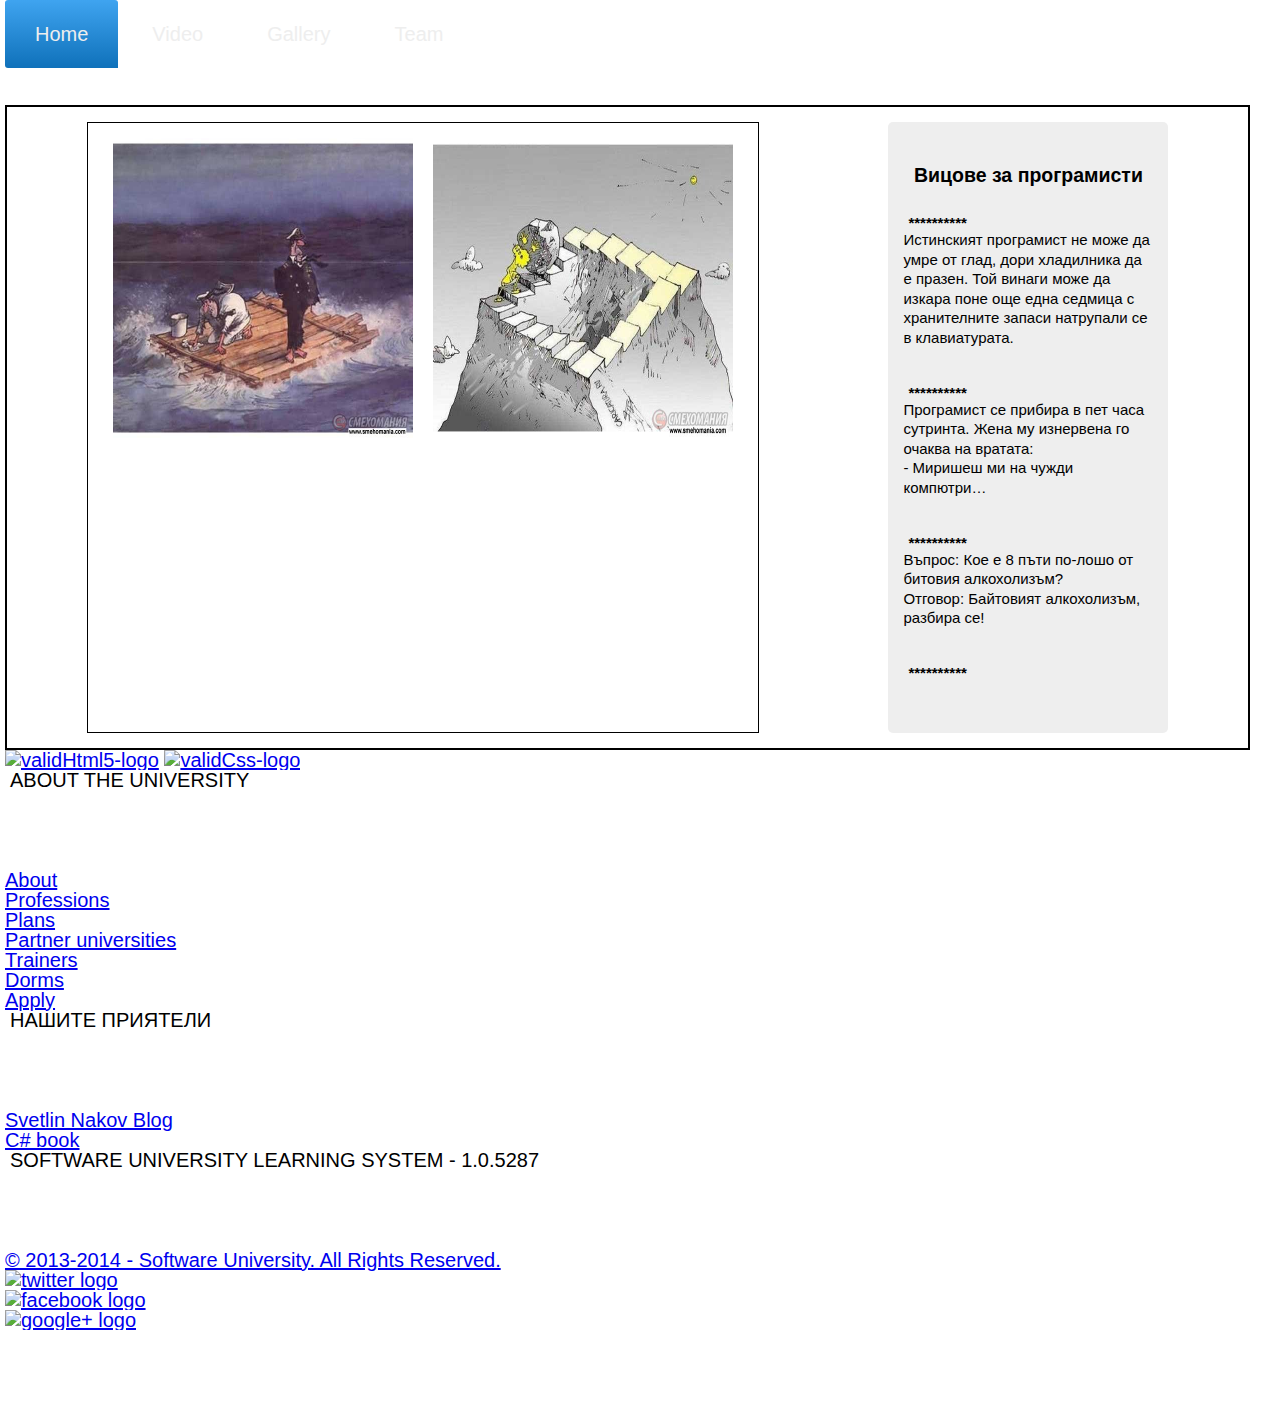
==== Teamwork/index.html @ d8251a44 "video" ====
<!DOCTYPE html>
<html>
<head lang="en">
    <meta charset="UTF-8">
    <meta name="viewport" content="width=device-width, initial-scale=1, maximum-scale=1">
    <title></title>
    <link rel="stylesheet" href="CSS/main.css" type="text/css"/>
</head>
<body>
    <header class="entry-header">
        <div class="inner">
            <nav id="cssmenu">
                <ul>
                    <li class=active><a href='index.html' id="home-bth"><span class="en-lang">Home</span><span class="bg-lang">Начало</span></a></li>
                    <li><a href='products.html'><span class="en-lang">Video</span><span class="bg-lang">Видео</span></a></li>
                    <li><a href='gallery_page.html' id="gallery-bth"><span class="en-lang">Gallery</span><span class="bg-lang">Галерия</span></a></li>
                    <li><a href='team.html'><span class="en-lang">Team</span><span class="bg-lang">Отбор</span></a></li>
                </ul>
            </nav>
        </div>
        <div class="site-nav-toggle">
            <div class="mobile-nav-open">
                <svg x="0px" y="0px" width="50px" height="40px" viewBox="0 0 50 40" enable-background="new 0 0 50 40" xml:space="preserve">
                    <defs></defs>
                    <line id="open-topLine" stroke="#ffffff" stroke-width="8" stroke-linecap="round" stroke-linejoin="round" stroke-miterlimit="10" x1="4" y1="4" x2="46" y2="4"></line>
                    <line id="open-middleLine" stroke="#ffffff" stroke-width="8" stroke-linecap="round" stroke-linejoin="round" stroke-miterlimit="10" x1="4" y1="20" x2="46" y2="20"></line>
                    <line id="open-bottomLine" stroke="#ffffff" stroke-width="8" stroke-linecap="round" stroke-linejoin="round" stroke-miterlimit="10" x1="4" y1="36" x2="46" y2="36"></line>
                </svg>
            </div>

            <div class="mobile-nav-close" style="display: none;">
                <svg x="0px" y="0px" width="50px" height="40px" viewBox="0 0 50 40" enable-background="new 0 0 50 40" xml:space="preserve">
                    <defs></defs>
                    <line id="close-topLine" stroke="#ffffff" stroke-width="8" stroke-linecap="round" stroke-linejoin="round" stroke-miterlimit="10" x1="7.5" y1="4" x2="42.5" y2="36" class="topLineActive"></line>
                    <line id="close-bottomLine" stroke="#ffffff" stroke-width="8" stroke-linecap="round" stroke-linejoin="round" stroke-miterlimit="10" x1="7.5" y1="36" x2="42.5" y2="4" class="bottomLineActive"></line>
                </svg>
            </div>
        </div>
        <nav id="navigation-mobile">
            <ul>
                <li><a href="index.html"><span class="en-lang">Home</span><span class="bg-lang">Начало</span></a></li>
                <li><a href="products.html"><span class="en-lang">Products</span></a></li>
                <li><a href="gallery_page.html"> <span class="en-lang">Gallery</span><span class="bg-lang">Галерия</span></a></li>
                <li><a href="team.html"> <span class="en-lang">Team</span><span class="bg-lang">Отбор</span></a></li>
            </ul>
        </nav>
    </header>

    <div id="content-wrapper">
        <section class="main">
            <div class="pic">
                <a href="#"><img src="images/picture1.jpg" alt="pic"/></a>
            </div>
            <div class="pic">
                <a href="#"><img src="images/picture2.jpg" alt="pic"/></a>
            </div>

        </section>

        <aside>
            <h1>Вицове за програмисти</h1>
            <article>
                <header>**********</header>
                <p id="joke-1"></p>
            </article>
            <article>
                <header>**********</header>
                <p id="joke-2"></p>
            </article>
            <article>
                <header>**********</header>
                <p id="joke-3"></p>
            </article>
            <article>
                <header>**********</header>
                <p id="joke-4"></p>
            </article>
        </aside>
    </div>



    <a id="scrollerToTop" href="#"></a>

    <footer class="footer">
        <section class="btns links">
            <a href="http://validator.w3.org/check?uri=http://softuni.bg" target="_blank"><img src="images/W3C_HTML5_certified.png" alt="validHtml5-logo"/></a>
            <a href="http://www.css-validator.org/validator?uri=http://softuni.bg&profile=css3" target="_blank"><img src="images/valid-css.png" alt="validCss-logo"/></a>
        </section>
        <section class="links">
            <header>ABOUT THE UNIVERSITY</header>
            <ul>
                <li><a href="https://softuni.bg/about" target="_blank">About</a></li>
                <li><a href="https://softuni.bg/professions" target="_blank">Professions</a></li>
                <li><a href="https://softuni.bg/plans" target="_blank"> Plans</a></li>
                <li><a href="https://softuni.bg/specialties" target="_blank">Partner universities</a></li>
                <li><a href="https://softuni.bg/trainers" target="_blank">Trainers</a></li>
                <li><a href="https://softuni.bg/news/SGExpressbank-student-loan" target="_blank">Dorms</a></li>
                <li><a href="https://softuni.bg/apply" target="_blank">Apply</a></li>
            </ul>
        </section>
        <section class="links">
            <header>НАШИТЕ ПРИЯТЕЛИ</header>
            <ul>
                <li><a href="http://www.nakov.com/" target="_blank">Svetlin Nakov Blog</a></li>
                <li><a href="http://www.introprogramming.info/" target="_blank">C# book</a></li>
            </ul>
        </section>
        <section class="links">
            <header>SOFTWARE UNIVERSITY LEARNING SYSTEM - 1.0.5287</header>
            <ul>
                <li><a href="#" target="_blank">&#169 2013-2014 - Software University. All Rights Reserved.</a></li>
                <li>
                    <a href="http://www.twitter.com" target="_blank"><div class="logo-divs"><img src="images/twitter_logo.png" alt="twitter logo"/></div></a>
                    <a href="http://www.facebook.com" target="_blank"><div class="logo-divs"><img src="images/facebook_logo.png" alt="facebook logo"/></div></a>
                    <a href="https://plus.google.com" target="_blank"><div class="logo-divs"><img src="images/googleplus_logo.png" alt="google+ logo"/></div></a>
                </li>
            </ul>
        </section>
        <section class="links">
            <div id="fb-like">
                <iframe src="//www.facebook.com/plugins/like.php?href=https%3A%2F%2Fwww.facebook.com%2FSoftwareUniversity&amp;width=200&amp;layout=box_count&amp;action=like&amp;show_faces=true&amp;share=true&amp;height=65" scrolling="no" frameborder="0" style="border:none; overflow:hidden; width:200px; height:65px;" allowTransparency="true"></iframe>
            </div>
        </section>
    </footer>

    <!--<script src="//ajax.googleapis.com/ajax/libs/jquery.min.js"></script>-->
    <script>window.jQuery || document.write('<script src="vendor/jquery-1.9.1.min.js"><\/script>')</script>
    <script src="vendor/jquery-1.9.1.min.js"></script>
    <script src="JS/skrollr.js"></script>
    <script src="JS/_main.js" type="text/javascript"></script>
    <script src="JS/randomJokes.js" type="text/javascript"></script>
</body>
</html>
---- Teamwork/CSS/main.css ----
/*reset css*/

html, body, div, span, applet, object, iframe,
h1, h2, h3, h4, h5, h6, p, blockquote, pre,
a, abbr, acronym, address, big, cite, code,
del, dfn, em, img, ins, kbd, q, s, samp,
small, strike, strong, sub, sup, tt, var,
b, u, i, center,
dl, dt, dd, ol, ul, li,
fieldset, form, label, legend,
table, caption, tbody, tfoot, thead, tr, th, td,
article, aside, canvas, details, embed,
figure, figcaption, footer, header, hgroup,
menu, nav, output, ruby, section, summary,
time, mark, audio, video {
    margin: 0;
    padding: 0;
    border: 0;
    font-size: 100%;
    font: inherit;
    vertical-align: baseline;
}
/* HTML5 display-role reset for older browsers */
article, aside, details, figcaption, figure,
footer, header, hgroup, menu, nav, section {
    display: block;
}
body {
    line-height: 1;
}
ol, ul {
    list-style: none;
}
blockquote, q {
    quotes: none;
}
blockquote:before, blockquote:after,
q:before, q:after {
    content: '';
    content: none;
}
table {
    border-collapse: collapse;
    border-spacing: 0;
}


/*my styles*/
@import url(http://fonts.googleapis.com/css?family=Capriola);
html {
    font-size: 10px;
    font-family: Capriola, Helvetica, sans-serif;
}
body {
    margin: 5px 0 5px 5px;
}
header {
    margin: 0px 5px 0 5px;
    height: 100px;
    width: 100%;
}
footer {
    font-size: 2em;
    height: 15%;
    width: 100%;
}
#gallery {
    height: 100%;
    width: 100%;
}
.homeSlide {
    height: 100%;
    width: 100%;
}

/*Gallery style*/
.bcg {
    background-position: center center;
    background-repeat: no-repeat;
    background-attachment: fixed;
    height: 100%;
    width: 100%;
}
#slide-1 .bcg {
    background-image: url("../images/bcg_slide-1.jpg");
    background-size: contain;
}
#slide-2 .bcg {
    background-image: url("../images/bcg_slide-2.jpg");
    background-size: contain;
}
#slide-3 .bcg {
    background-image: url("../images/bcg_slide-3.jpg");
    background-size: contain;
}
#slide-4 .bcg {
    background-image: url("../images/bcg_slide-4.jpg");
    background-size: contain;
}
#slide-5 .bcg {
    background-image: url("../images/bcg_slide-5.jpg");
    background-size: contain;
}


#scrollerToTop {
    width: 40px;
    height: 40px;
    padding: 10px;
    text-align: center;
    position: fixed;
    bottom: 10px;
    right: 20px;
    background: url("../images/uparrow.png") 0 0;
    background-repeat: no-repeat;
    background-size: 100%;
    z-index: 999999;
    display: none;
}

#down-arrow {
    width: 40px;
    height: 40px;
    padding: 10px;
    text-align: center;
    position: fixed;
    bottom: 10px;
    right: 50%;
    background: url("../images/down-arrow.png") 0 0;
    background-repeat: no-repeat;
    background-size: 100%;
    z-index: 999999;
    /*display: none;*/
}

/* Navigation menu*/

#cssmenu,
#cssmenu ul,
#cssmenu ul li,
#cssmenu ul li a {
    margin: 0;
    padding: 0;
    border: 0;
    list-style: none;
    line-height: 1;
    display: block;
    position: relative;
    font-family: Capriola, Helvetica, sans-serif;
}
#cssmenu {
    width: 100%;
    height: 60px;
    padding-bottom: 4px;
}
#cssmenu .bg-lang {
    display: none;
}
/*#cssmenu.align-right {*/
    /*float: right;*/
/*}*/
#cssmenu.align-right ul li {
    float: right;
    margin-right: 0;
    margin-left: 4px;
}
#cssmenu.align-right ul li:first-child,
#cssmenu.align-right ul li:first-child > a {
    border-bottom-right-radius: 3px;
}
#cssmenu #bg-one,
#cssmenu #bg-two,
#cssmenu #bg-three,
#cssmenu #bg-four {
    position: absolute;
    bottom: 0;
    width: 100%;
    border-bottom-left-radius: 3px;
    border-bottom-right-radius: 3px;
}
#cssmenu #bg-one {
    height: 10px;
    background: #0f71ba;
}
#cssmenu #bg-two {
    height: 59px;
    z-index: 2;
}
#cssmenu #bg-three {
    bottom: 4px;
    height: 55px;
    z-index: 3;
    background: #222222;
    background: -moz-linear-gradient(top, #555555 0%, #222222 100%);
    background: -webkit-gradient(linear, left top, left bottom, color-stop(0%, #555555), color-stop(100%, #222222));
    background: -webkit-linear-gradient(top, #555555 0%, #222222 100%);
    background: -o-linear-gradient(top, #555555 0%, #222222 100%);
    background: -ms-linear-gradient(top, #555555 0%, #222222 100%);
    background: linear-gradient(to bottom, #555555 0%, #222222 100%);
}
#cssmenu #bg-four {
    bottom: 4px;
    height: 55px;
    z-index: 4;
}
#cssmenu ul {
    height: 59px;
}
#cssmenu ul li {
    float: left;
    margin-right: 4px;
    border-top-left-radius: 3px;
    border-top-right-radius: 3px;
    z-index: 5;
}
#cssmenu ul li a {
    padding: 24px 30px 20px 30px;
    margin-bottom: 4px;
    border-top-left-radius: 3px;
    border-top-right-radius: 3px;
    color: #eeeeee;
    font-size: 2em;
    text-decoration: none;
}
#cssmenu ul li:first-child,
#cssmenu ul li:first-child > a {
    border-bottom-left-radius: 3px;
}
#cssmenu ul li:hover,
#cssmenu ul li.active {
    background: #0f71ba;
    background: -moz-linear-gradient(top, #3fa4f0 0%, #0f71ba 100%);
    background: -webkit-gradient(linear, left top, left bottom, color-stop(0%, #3fa4f0), color-stop(100%, #0f71ba));
    background: -webkit-linear-gradient(top, #3fa4f0 0%, #0f71ba 100%);
    background: -o-linear-gradient(top, #3fa4f0 0%, #0f71ba 100%);
    background: -ms-linear-gradient(top, #3fa4f0 0%, #0f71ba 100%);
    background: linear-gradient(to bottom, #3fa4f0 0%, #0f71ba 100%);
}
#cssmenu ul li:hover  .en-lang,  #navigation-mobile ul li:hover .en-lang {
    display: none;
}
#cssmenu ul li:hover  .bg-lang, #navigation-mobile ul li:hover .bg-lang {
    display: block;
    font-weight: bold;
}

/* Mobile navigation */

.site-nav-toggle {
    position: fixed;
    top: 0;
    left: 0;
    z-index: 9000;
    background-color: #868686;
    width: 100%;
    visibility: hidden;
    padding: 5px;
}

.site-nav-toggle svg {
    vertical-align: middle;
}

#navigation-mobile {
    display: none;
    position: absolute;
    width: 100%;
    max-width: 1170px;
    margin: 0 auto;
    margin-top: 1em;
}
#navigation-mobile .bg-lang {
    display: none;
}

#navigation-mobile ul {
    list-style: none;
    border-top: 1px solid #ffffff;
    padding: 0;
}
#navigation-mobile ul a {
    text-decoration: none;
    color: #ffffff;
}

#navigation-mobile li {
    background: #868686;
    padding: 2%;
    height: 1.5em;
    line-height: 2em;
    border-bottom: 1px solid #ffffff;
    font-size: 2em;
    letter-spacing: 2px;
}

#navigation-mobile li:active {
    background: #9389d0;
}

#navigation-mobile li:hover {
    background: -moz-linear-gradient(top, #3fa4f0 0%, #0f71ba 100%);
    background: -webkit-gradient(linear, left top, left bottom, color-stop(0%, #3fa4f0), color-stop(100%, #0f71ba));
    background: -webkit-linear-gradient(top, #3fa4f0 0%, #0f71ba 100%);
    background: -o-linear-gradient(top, #3fa4f0 0%, #0f71ba 100%);
    background: -ms-linear-gradient(top, #3fa4f0 0%, #0f71ba 100%);
}


/*HEADER AND FOOTER */

.entry-header {
    padding-top: 0px;
    background-color: #fff;
    width:100%;
    position: fixed;
    top: 0;
    left: 0;
    /*z-index: 9000*/
}
.entry-header .inner {
    text-align: left;
    margin: 0 auto 20px auto;
    width: 100%;
}

.entry-footer {
    padding-top: 20px;
    background-color: #b3d4fc;
    width:100%;
}
.entry-footer .inner {
    text-align: left;
    /*margin: 0 auto 20px auto;*/
    width: 100%;
}


/*main content */

#content-wrapper {
    border: 2px solid;
    width: 95%;
    margin-top: 105px;
    margin-right: 1em;
    font-size: 1.5em;
    display: flex;
    flex-flow: row;
    flex-wrap: wrap;
    justify-content: space-around;
    padding: 1em;
}

aside {
    padding: 1em;
    max-width: 250px;
    border-radius: 5px;
    background-color: #eeeeee;
}
aside header {
    font-weight: bold;
    height: auto;
}
aside h1 {
    margin-top: 1.5em;
    margin-bottom: 1.5em;
    font-weight: bold;
    font-size: 1.3em;
    text-align: center;
}

aside p {
    margin-bottom: 2.5em;
    line-height: 1.3em;
}

section.main {
    display: flex;
    flex-flow: row;
    flex-wrap: wrap;
    justify-content: space-around;
    padding: 1em;
    border: 1px solid;
}
section.main div {
    width: 300px;
    height: 300px;
    margin-left: 10px;
    margin-right: 10px;
}
section.main div img {
    width: 100%;
    height: 100%;
}



/*responsive*/
@media only screen and (max-width: 1050px){

    aside {
        max-width: 100%;
        margin-top: 1em;
    }
    .entry-footer {
        width: 100%;
        margin-right: 3em;
    }
}

@media only screen and (max-width: 768px){

    #cssmenu {
        visibility: hidden;
    }
    .site-nav-toggle {
        visibility: visible;
    }
    .inner {
        visibility: hidden;
        height: 15px;
    }
    #content-wrapper {
        border: 1px solid;
        margin-top: 110px;
        margin-right: 5em;
        width: 93%;
    }
    #down-arrow {
        width: 25px;
        height: 25px;
        padding: 10px;
        text-align: center;
        position: fixed;
        bottom: 10px;
        right: 47%;
        /*background: url("../images/down-arrow.png") 0 0;*/
        /*background-repeat: no-repeat;*/
        /*background-size: 100%;*/
        z-index: 999999;
        /*display: none;*/
    }
}

@media only screen and (max-width: 450px){
    #content-wrapper {
        width: 90%;
        margin-right: 5em;
    }

}
@media only screen and (max-width: 350px){

    #content-wrapper {
        width: 88%;
    }
}
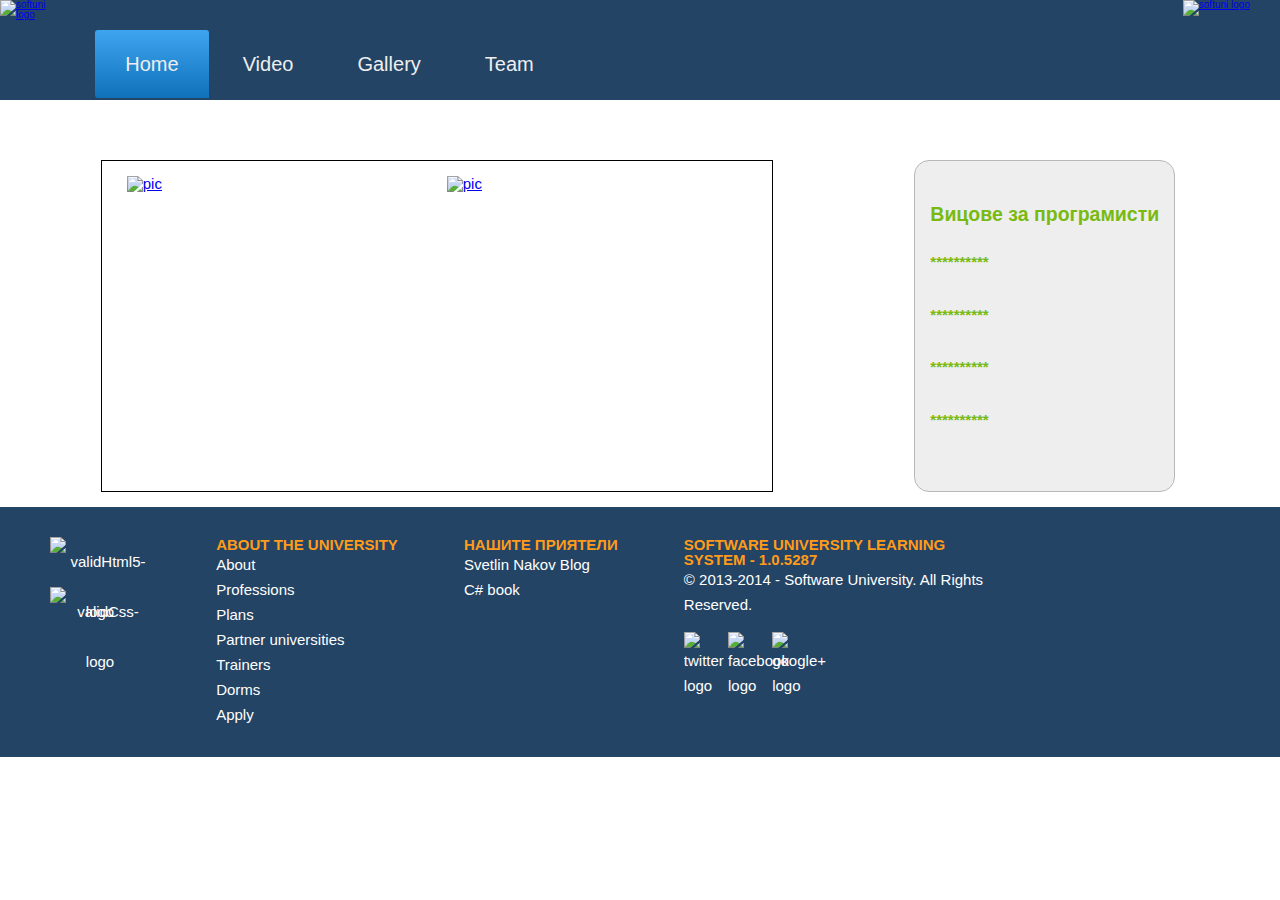
==== commit 75e4adf8: "fixed some code" ====
--- a/Teamwork/index.html
+++ b/Teamwork/index.html
@@ -3,20 +3,24 @@
 <head lang="en">
     <meta charset="UTF-8">
     <meta name="viewport" content="width=device-width, initial-scale=1, maximum-scale=1">
-    <title></title>
+    <title>Cherry Bloossom Pink Main Page</title>
     <link rel="stylesheet" href="CSS/main.css" type="text/css"/>
+    <link rel="stylesheet" href="CSS/header_footer_style.css" type="text/css"/>
 </head>
 <body>
     <header class="entry-header">
         <div class="inner">
+            <div id="team-logo"><a href="#"><img src="images/logo.png" alt="softuni logo"/></a></div>
             <nav id="cssmenu">
                 <ul>
                     <li class=active><a href='index.html' id="home-bth"><span class="en-lang">Home</span><span class="bg-lang">Начало</span></a></li>
-                    <li><a href='products.html'><span class="en-lang">Video</span><span class="bg-lang">Видео</span></a></li>
+                    <li><a href='video_page.html'><span class="en-lang">Video</span><span class="bg-lang">Видео</span></a></li>
                     <li><a href='gallery_page.html' id="gallery-bth"><span class="en-lang">Gallery</span><span class="bg-lang">Галерия</span></a></li>
                     <li><a href='team.html'><span class="en-lang">Team</span><span class="bg-lang">Отбор</span></a></li>
                 </ul>
             </nav>
+            <div id="softuni-logo"><a href="http://www.softuni.bg" target="_blank"><img src="images/SoftUni-Logo.png" alt="softuni logo"/></a></div>
+
         </div>
         <div class="site-nav-toggle">
             <div class="mobile-nav-open">
@@ -39,7 +43,7 @@
         <nav id="navigation-mobile">
             <ul>
                 <li><a href="index.html"><span class="en-lang">Home</span><span class="bg-lang">Начало</span></a></li>
-                <li><a href="products.html"><span class="en-lang">Products</span></a></li>
+                <li><a href='video_page.html'><span class="en-lang">Video</span><span class="bg-lang">Видео</span></a></li>
                 <li><a href="gallery_page.html"> <span class="en-lang">Gallery</span><span class="bg-lang">Галерия</span></a></li>
                 <li><a href="team.html"> <span class="en-lang">Team</span><span class="bg-lang">Отбор</span></a></li>
             </ul>
@@ -54,25 +58,25 @@
             <div class="pic">
                 <a href="#"><img src="images/picture2.jpg" alt="pic"/></a>
             </div>
-
+            
         </section>
 
         <aside>
             <h1>Вицове за програмисти</h1>
             <article>
-                <header>**********</header>
+                <h2>**********</h2>
                 <p id="joke-1"></p>
             </article>
             <article>
-                <header>**********</header>
+                <h2>**********</h2>
                 <p id="joke-2"></p>
             </article>
             <article>
-                <header>**********</header>
+                <h2>**********</h2>
                 <p id="joke-3"></p>
             </article>
             <article>
-                <header>**********</header>
+                <h2>**********</h2>
                 <p id="joke-4"></p>
             </article>
         </aside>
@@ -85,10 +89,10 @@
     <footer class="footer">
         <section class="btns links">
             <a href="http://validator.w3.org/check?uri=http://softuni.bg" target="_blank"><img src="images/W3C_HTML5_certified.png" alt="validHtml5-logo"/></a>
-            <a href="http://www.css-validator.org/validator?uri=http://softuni.bg&profile=css3" target="_blank"><img src="images/valid-css.png" alt="validCss-logo"/></a>
+            <a href="http://www.css-validator.org/validator?uri=http://softuni.bg&amp;profile=css3" target="_blank"><img src="images/valid-css.png" alt="validCss-logo"/></a>
         </section>
         <section class="links">
-            <header>ABOUT THE UNIVERSITY</header>
+            <h1>ABOUT THE UNIVERSITY</h1>
             <ul>
                 <li><a href="https://softuni.bg/about" target="_blank">About</a></li>
                 <li><a href="https://softuni.bg/professions" target="_blank">Professions</a></li>
@@ -100,16 +104,16 @@
             </ul>
         </section>
         <section class="links">
-            <header>НАШИТЕ ПРИЯТЕЛИ</header>
+            <h1>НАШИТЕ ПРИЯТЕЛИ</h1>
             <ul>
                 <li><a href="http://www.nakov.com/" target="_blank">Svetlin Nakov Blog</a></li>
                 <li><a href="http://www.introprogramming.info/" target="_blank">C# book</a></li>
             </ul>
         </section>
         <section class="links">
-            <header>SOFTWARE UNIVERSITY LEARNING SYSTEM - 1.0.5287</header>
+            <h1>SOFTWARE UNIVERSITY LEARNING SYSTEM - 1.0.5287</h1>
             <ul>
-                <li><a href="#" target="_blank">&#169 2013-2014 - Software University. All Rights Reserved.</a></li>
+                <li><a href="#" target="_blank">&#169; 2013-2014 - Software University. All Rights Reserved.</a></li>
                 <li>
                     <a href="http://www.twitter.com" target="_blank"><div class="logo-divs"><img src="images/twitter_logo.png" alt="twitter logo"/></div></a>
                     <a href="http://www.facebook.com" target="_blank"><div class="logo-divs"><img src="images/facebook_logo.png" alt="facebook logo"/></div></a>
@@ -119,10 +123,11 @@
         </section>
         <section class="links">
             <div id="fb-like">
-                <iframe src="//www.facebook.com/plugins/like.php?href=https%3A%2F%2Fwww.facebook.com%2FSoftwareUniversity&amp;width=200&amp;layout=box_count&amp;action=like&amp;show_faces=true&amp;share=true&amp;height=65" scrolling="no" frameborder="0" style="border:none; overflow:hidden; width:200px; height:65px;" allowTransparency="true"></iframe>
+                <iframe src="//www.facebook.com/plugins/like.php?href=https%3A%2F%2Fwww.facebook.com%2FSoftwareUniversity&amp;width=200&amp;layout=box_count&amp;action=like&amp;show_faces=true&amp;share=true&amp;height=65"  frameborder="0" style="border:none; overflow:hidden; width:200px; height:65px;"></iframe>
             </div>
         </section>
     </footer>
+
 
     <!--<script src="//ajax.googleapis.com/ajax/libs/jquery.min.js"></script>-->
     <script>window.jQuery || document.write('<script src="vendor/jquery-1.9.1.min.js"><\/script>')</script>
--- a/Teamwork/CSS/main.css
+++ b/Teamwork/CSS/main.css
@@ -51,19 +51,6 @@
     font-size: 10px;
     font-family: Capriola, Helvetica, sans-serif;
 }
-body {
-    margin: 5px 0 5px 5px;
-}
-header {
-    margin: 0px 5px 0 5px;
-    height: 100px;
-    width: 100%;
-}
-footer {
-    font-size: 2em;
-    height: 15%;
-    width: 100%;
-}
 #gallery {
     height: 100%;
     width: 100%;
@@ -73,36 +60,7 @@
     width: 100%;
 }
 
-/*Gallery style*/
-.bcg {
-    background-position: center center;
-    background-repeat: no-repeat;
-    background-attachment: fixed;
-    height: 100%;
-    width: 100%;
-}
-#slide-1 .bcg {
-    background-image: url("../images/bcg_slide-1.jpg");
-    background-size: contain;
-}
-#slide-2 .bcg {
-    background-image: url("../images/bcg_slide-2.jpg");
-    background-size: contain;
-}
-#slide-3 .bcg {
-    background-image: url("../images/bcg_slide-3.jpg");
-    background-size: contain;
-}
-#slide-4 .bcg {
-    background-image: url("../images/bcg_slide-4.jpg");
-    background-size: contain;
-}
-#slide-5 .bcg {
-    background-image: url("../images/bcg_slide-5.jpg");
-    background-size: contain;
-}
-
-
+/*scroller to the top of the page*/
 #scrollerToTop {
     width: 40px;
     height: 40px;
@@ -118,131 +76,7 @@
     display: none;
 }
 
-#down-arrow {
-    width: 40px;
-    height: 40px;
-    padding: 10px;
-    text-align: center;
-    position: fixed;
-    bottom: 10px;
-    right: 50%;
-    background: url("../images/down-arrow.png") 0 0;
-    background-repeat: no-repeat;
-    background-size: 100%;
-    z-index: 999999;
-    /*display: none;*/
-}
-
-/* Navigation menu*/
-
-#cssmenu,
-#cssmenu ul,
-#cssmenu ul li,
-#cssmenu ul li a {
-    margin: 0;
-    padding: 0;
-    border: 0;
-    list-style: none;
-    line-height: 1;
-    display: block;
-    position: relative;
-    font-family: Capriola, Helvetica, sans-serif;
-}
-#cssmenu {
-    width: 100%;
-    height: 60px;
-    padding-bottom: 4px;
-}
-#cssmenu .bg-lang {
-    display: none;
-}
-/*#cssmenu.align-right {*/
-    /*float: right;*/
-/*}*/
-#cssmenu.align-right ul li {
-    float: right;
-    margin-right: 0;
-    margin-left: 4px;
-}
-#cssmenu.align-right ul li:first-child,
-#cssmenu.align-right ul li:first-child > a {
-    border-bottom-right-radius: 3px;
-}
-#cssmenu #bg-one,
-#cssmenu #bg-two,
-#cssmenu #bg-three,
-#cssmenu #bg-four {
-    position: absolute;
-    bottom: 0;
-    width: 100%;
-    border-bottom-left-radius: 3px;
-    border-bottom-right-radius: 3px;
-}
-#cssmenu #bg-one {
-    height: 10px;
-    background: #0f71ba;
-}
-#cssmenu #bg-two {
-    height: 59px;
-    z-index: 2;
-}
-#cssmenu #bg-three {
-    bottom: 4px;
-    height: 55px;
-    z-index: 3;
-    background: #222222;
-    background: -moz-linear-gradient(top, #555555 0%, #222222 100%);
-    background: -webkit-gradient(linear, left top, left bottom, color-stop(0%, #555555), color-stop(100%, #222222));
-    background: -webkit-linear-gradient(top, #555555 0%, #222222 100%);
-    background: -o-linear-gradient(top, #555555 0%, #222222 100%);
-    background: -ms-linear-gradient(top, #555555 0%, #222222 100%);
-    background: linear-gradient(to bottom, #555555 0%, #222222 100%);
-}
-#cssmenu #bg-four {
-    bottom: 4px;
-    height: 55px;
-    z-index: 4;
-}
-#cssmenu ul {
-    height: 59px;
-}
-#cssmenu ul li {
-    float: left;
-    margin-right: 4px;
-    border-top-left-radius: 3px;
-    border-top-right-radius: 3px;
-    z-index: 5;
-}
-#cssmenu ul li a {
-    padding: 24px 30px 20px 30px;
-    margin-bottom: 4px;
-    border-top-left-radius: 3px;
-    border-top-right-radius: 3px;
-    color: #eeeeee;
-    font-size: 2em;
-    text-decoration: none;
-}
-#cssmenu ul li:first-child,
-#cssmenu ul li:first-child > a {
-    border-bottom-left-radius: 3px;
-}
-#cssmenu ul li:hover,
-#cssmenu ul li.active {
-    background: #0f71ba;
-    background: -moz-linear-gradient(top, #3fa4f0 0%, #0f71ba 100%);
-    background: -webkit-gradient(linear, left top, left bottom, color-stop(0%, #3fa4f0), color-stop(100%, #0f71ba));
-    background: -webkit-linear-gradient(top, #3fa4f0 0%, #0f71ba 100%);
-    background: -o-linear-gradient(top, #3fa4f0 0%, #0f71ba 100%);
-    background: -ms-linear-gradient(top, #3fa4f0 0%, #0f71ba 100%);
-    background: linear-gradient(to bottom, #3fa4f0 0%, #0f71ba 100%);
-}
-#cssmenu ul li:hover  .en-lang,  #navigation-mobile ul li:hover .en-lang {
-    display: none;
-}
-#cssmenu ul li:hover  .bg-lang, #navigation-mobile ul li:hover .bg-lang {
-    display: block;
-    font-weight: bold;
-}
+
 
 /* Mobile navigation */
 
@@ -267,7 +101,7 @@
     width: 100%;
     max-width: 1170px;
     margin: 0 auto;
-    margin-top: 1em;
+    margin-top: 3.5em;
 }
 #navigation-mobile .bg-lang {
     display: none;
@@ -306,42 +140,16 @@
 }
 
 
-/*HEADER AND FOOTER */
-
-.entry-header {
-    padding-top: 0px;
-    background-color: #fff;
-    width:100%;
-    position: fixed;
-    top: 0;
-    left: 0;
-    /*z-index: 9000*/
-}
-.entry-header .inner {
-    text-align: left;
-    margin: 0 auto 20px auto;
-    width: 100%;
-}
-
-.entry-footer {
-    padding-top: 20px;
-    background-color: #b3d4fc;
-    width:100%;
-}
-.entry-footer .inner {
-    text-align: left;
-    /*margin: 0 auto 20px auto;*/
-    width: 100%;
-}
-
-
-/*main content */
+
+
+
+
+/*main content for home page */
 
 #content-wrapper {
-    border: 2px solid;
+    /*border: 2px solid;*/
     width: 95%;
-    margin-top: 105px;
-    margin-right: 1em;
+    margin: 3em 1em 0 1em;
     font-size: 1.5em;
     display: flex;
     flex-flow: row;
@@ -353,16 +161,19 @@
 aside {
     padding: 1em;
     max-width: 250px;
-    border-radius: 5px;
+    border: 1px solid #b8b8b8;
+    border-radius: 1em;
     background-color: #eeeeee;
 }
-aside header {
+article > h2 {
     font-weight: bold;
+    color: #79ba11;
     height: auto;
 }
-aside h1 {
+aside > h1 {
     margin-top: 1.5em;
     margin-bottom: 1.5em;
+    color: #79ba11;
     font-weight: bold;
     font-size: 1.3em;
     text-align: center;
@@ -393,22 +204,77 @@
 }
 
 
-
 /*responsive*/
-@media only screen and (max-width: 1050px){
-
+@media only screen and (max-width: 1920px){
+
+    .team-wrapper {
+        zoom: 1.2;
+        -moz-transform: scale(1.2);
+        -webkit-transform: scale(1.2);
+        margin-top: 5em;
+    }
+}
+
+
+@media only screen and (max-width: 1700px){
+
+    /*header*/
+    #cssmenu {
+        width: 83%;
+    }
+    .team-wrapper {
+        zoom: 1.1;
+        -moz-transform: scale(1.1);
+        -webkit-transform: scale(1.1);
+        margin-top: 3em;
+    }
+}
+@media only screen and (max-width: 1200px){
+
+    .team-wrapper {
+        zoom: 1;
+        -moz-transform: scale(1);
+        -webkit-transform: scale(1);
+        margin-top: 0;
+    }
+    #content-wrapper {
+        margin-bottom: 20px;
+    }
+}
+@media only screen and (max-width: 1024px){
     aside {
         max-width: 100%;
         margin-top: 1em;
     }
+
+    /*header*/
     .entry-footer {
         width: 100%;
         margin-right: 3em;
     }
+    #cssmenu {
+        width: 65%;
+    }
+
+    /*footer*/
+    .links {
+        margin-left: 1em;
+    }
+
+    #content-wrapper {
+         margin-bottom: 0;
+    }
+
+    /*team page*/
+    .person-container {
+        justify-content: center;
+    }
+
 }
 
 @media only screen and (max-width: 768px){
 
+    /*hide header navigation*/
     #cssmenu {
         visibility: hidden;
     }
@@ -419,12 +285,20 @@
         visibility: hidden;
         height: 15px;
     }
-    #content-wrapper {
-        border: 1px solid;
-        margin-top: 110px;
+
+    .team-wrapper {
+        zoom: 0.9;
+        -moz-transform: scale(0.9);
+        -webkit-transform: scale(0.9);
+    }
+
+    #content-wrapper {
+        /*border: 1px solid;*/
+        margin-top: 10px;
         margin-right: 5em;
         width: 93%;
     }
+
     #down-arrow {
         width: 25px;
         height: 25px;
@@ -433,22 +307,61 @@
         position: fixed;
         bottom: 10px;
         right: 47%;
-        /*background: url("../images/down-arrow.png") 0 0;*/
-        /*background-repeat: no-repeat;*/
-        /*background-size: 100%;*/
         z-index: 999999;
-        /*display: none;*/
-    }
-}
-
-@media only screen and (max-width: 450px){
+    }
+    #team-info img {
+        display: none;
+    }
+    /*footer*/
+    .footer {
+        padding: 10px 10px 0 10px;
+    }
+}
+
+@media only screen and (max-width: 640px){
+
+    /*person info container in the team page*/
+    .person-info {
+        flex-flow: column;
+        justify-content: center;
+        margin-bottom: 1em;
+    }
+    .person-pic {
+        margin-bottom: 1em;
+    }
+
+    /*footer*/
+    .footer {
+        flex-flow: column;
+        font-size: 1.8em;
+        line-height: 2em;
+    }
+}
+
+@media only screen and (max-width: 550px){
+    /*section.links:nth-of-type(4) {*/
+        /*margin-left: 21%;*/
+    /*}*/
+}
+
+@media only screen and (max-width: 480px){
     #content-wrapper {
         width: 90%;
         margin-right: 5em;
-    }
-
-}
-@media only screen and (max-width: 350px){
+        padding: 0;
+    }
+    .team-wrapper {
+        zoom: 0.8;
+        -moz-transform: scale(0.8);
+        -webkit-transform: scale(0.8);
+    }
+    section.main {
+        padding: 0;
+    }
+}
+
+
+@media only screen and (max-width: 320px){
 
     #content-wrapper {
         width: 88%;
--- a/Teamwork/CSS/header_footer_style.css
+++ b/Teamwork/CSS/header_footer_style.css
@@ -0,0 +1,219 @@
+/*HEADER AND FOOTER */
+
+body > header {
+    margin: 0px 5px 10px 0px;
+    height: 100px;
+    width: 100%;
+}
+.entry-header {
+    padding-top: 0px;
+    width:100%;
+    /*position: fixed;*/
+    top: 0;
+    left: 0;
+    /*z-index: 9000*/
+}
+.entry-header .inner {
+    display: flex;
+    flex-flow: row;
+    justify-content: flex-start;
+    text-align: left;
+    background-color: #234465;
+    /*margin: 30px auto 0 10px;*/
+    /*width: 100%;*/
+}
+#softuni-logo {
+    width: 100px;
+    height: 100px;
+}
+#softuni-logo img {
+    width: 100px;
+    height: 100px;
+}
+#team {
+    width: 125px;
+    height: 100px;
+}
+#team-logo img {
+    width: 125px;
+    height: 100px;
+}
+
+
+
+
+#cssmenu,
+#cssmenu ul,
+#cssmenu ul li,
+#cssmenu ul li a {
+    margin: 0;
+    padding: 0;
+    border: 0;
+    list-style: none;
+    line-height: 1;
+    display: block;
+    position: relative;
+    font-family: Capriola, Helvetica, sans-serif;
+}
+#cssmenu {
+    width: 85%;
+    height: 60px;
+    padding-bottom: 4px;
+    margin-left: 3em;
+    margin-top: 3em;
+    margin-right: 3em;
+}
+#cssmenu .bg-lang {
+    display: none;
+}
+
+#cssmenu.align-right ul li {
+    float: right;
+    margin-right: 0;
+    margin-left: 4px;
+}
+#cssmenu.align-right ul li:first-child,
+#cssmenu.align-right ul li:first-child > a {
+    border-bottom-right-radius: 3px;
+}
+#cssmenu #bg-one,
+#cssmenu #bg-two,
+#cssmenu #bg-three,
+#cssmenu #bg-four {
+    position: absolute;
+    bottom: 0;
+    width: 100%;
+    border-bottom-left-radius: 3px;
+    border-bottom-right-radius: 3px;
+}
+#cssmenu #bg-one {
+    height: 10px;
+    background: #0f71ba;
+}
+#cssmenu #bg-two {
+    height: 59px;
+    z-index: 2;
+}
+#cssmenu #bg-three {
+    bottom: 4px;
+    height: 55px;
+    z-index: 3;
+    background: #222222;
+    background: -moz-linear-gradient(top, #555555 0%, #222222 100%);
+    background: -webkit-gradient(linear, left top, left bottom, color-stop(0%, #555555), color-stop(100%, #222222));
+    background: -webkit-linear-gradient(top, #555555 0%, #222222 100%);
+    background: -o-linear-gradient(top, #555555 0%, #222222 100%);
+    background: -ms-linear-gradient(top, #555555 0%, #222222 100%);
+    background: linear-gradient(to bottom, #555555 0%, #222222 100%);
+}
+#cssmenu #bg-four {
+    bottom: 4px;
+    height: 55px;
+    z-index: 4;
+}
+#cssmenu ul {
+    height: 59px;
+}
+#cssmenu ul li {
+    float: left;
+    margin-right: 4px;
+    border-top-left-radius: 3px;
+    border-top-right-radius: 3px;
+    z-index: 5;
+}
+#cssmenu ul li a {
+    padding: 24px 30px 20px 30px;
+    margin-bottom: 4px;
+    border-top-left-radius: 3px;
+    border-top-right-radius: 3px;
+    color: #eeeeee;
+    font-size: 2em;
+    text-decoration: none;
+}
+#cssmenu ul li:first-child,
+#cssmenu ul li:first-child > a {
+    border-bottom-left-radius: 3px;
+}
+#cssmenu ul li:hover,
+#cssmenu ul li.active {
+    background: #0f71ba;
+    background: -moz-linear-gradient(top, #3fa4f0 0%, #0f71ba 100%);
+    background: -webkit-gradient(linear, left top, left bottom, color-stop(0%, #3fa4f0), color-stop(100%, #0f71ba));
+    background: -webkit-linear-gradient(top, #3fa4f0 0%, #0f71ba 100%);
+    background: -o-linear-gradient(top, #3fa4f0 0%, #0f71ba 100%);
+    background: -ms-linear-gradient(top, #3fa4f0 0%, #0f71ba 100%);
+    background: linear-gradient(to bottom, #3fa4f0 0%, #0f71ba 100%);
+}
+#cssmenu ul li:hover  .en-lang,  #navigation-mobile ul li:hover .en-lang {
+    display: none;
+}
+#cssmenu ul li:hover  .bg-lang, #navigation-mobile ul li:hover .bg-lang {
+    display: block;
+    font-weight: bold;
+}
+
+
+/*footer styling*/
+.footer {
+    font-family: Tahoma, sans-serif;
+    font-size: 1.5em;
+    width: 100%;
+    background-color: #234465;
+    display: flex;
+    flex-flow: row;
+    flex-wrap: wrap;
+    justify-content: space-between;
+    padding: 30px 30px 0 50px;
+    box-sizing: border-box;
+}
+.btns {
+    display: flex;
+    flex-flow: column;
+    /*border: 1px solid #ffffff;*/
+    width: 100px;
+    justify-content: flex-start;
+
+}
+.btns a {
+    text-decoration: none;
+    color: #ffffff;
+    width: 100%;
+    height: 30px;
+    /*border: 2px solid #ff9b18;*/
+    margin-bottom: 20px;
+    text-align: center;
+    line-height: 50px;
+}
+.btns a img {
+    width: 100%;
+    height: 100%;
+}
+.links {
+    /*border: 1px solid #ffffff;*/
+    margin-bottom: 30px;
+}
+
+.links > h1 {
+    color: #ff9b18;
+    font-weight: bold;
+}
+.links ul a {
+    text-decoration: none;
+    color: #ffffff;
+    line-height: 25px;
+}
+.links:nth-of-type(4) {
+    max-width: 300px;
+}
+.logo-divs {
+    display: inline-block;
+    width: 30px;
+    height: 30px;
+    /*border: 1px solid #ffffff;*/
+    margin-right: 10px;
+    margin-top: 15px;
+}
+.logo-divs img {
+    width: 100%;
+}
+
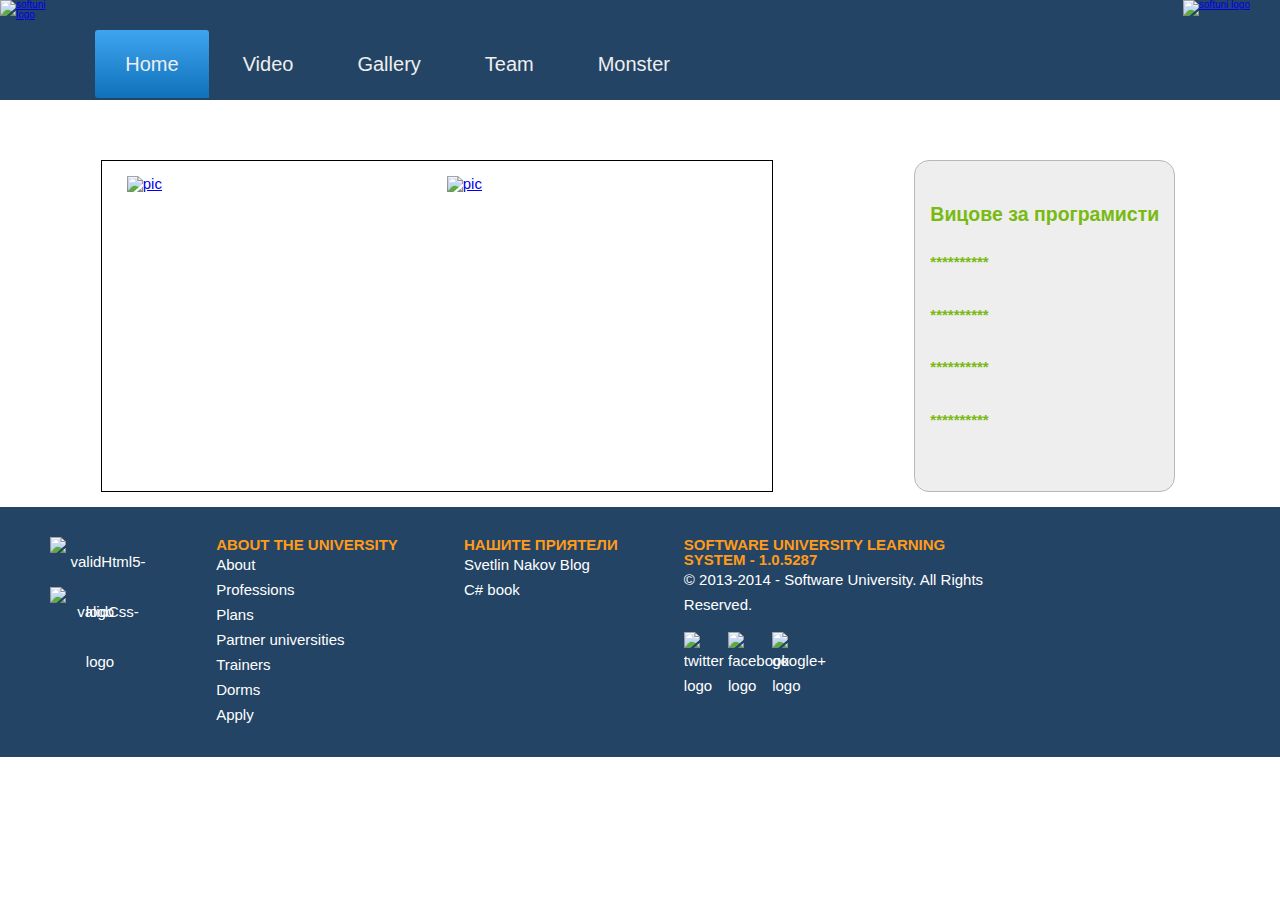
==== commit a566f34c: "Monster University page add" ====
--- a/Teamwork/index.html
+++ b/Teamwork/index.html
@@ -17,6 +17,7 @@
                     <li><a href='video_page.html'><span class="en-lang">Video</span><span class="bg-lang">Видео</span></a></li>
                     <li><a href='gallery_page.html' id="gallery-bth"><span class="en-lang">Gallery</span><span class="bg-lang">Галерия</span></a></li>
                     <li><a href='team.html'><span class="en-lang">Team</span><span class="bg-lang">Отбор</span></a></li>
+                    <li><a href='Monster/monster.html'><span class="en-lang">Monster</span><span class="bg-lang">Monster</span></a></li>
                 </ul>
             </nav>
             <div id="softuni-logo"><a href="http://www.softuni.bg" target="_blank"><img src="images/SoftUni-Logo.png" alt="softuni logo"/></a></div>
@@ -46,6 +47,7 @@
                 <li><a href='video_page.html'><span class="en-lang">Video</span><span class="bg-lang">Видео</span></a></li>
                 <li><a href="gallery_page.html"> <span class="en-lang">Gallery</span><span class="bg-lang">Галерия</span></a></li>
                 <li><a href="team.html"> <span class="en-lang">Team</span><span class="bg-lang">Отбор</span></a></li>
+                <li><a href='Monster/monster.html'><span class="en-lang">Monster</span><span class="bg-lang">Monster</span></a></li>
             </ul>
         </nav>
     </header>
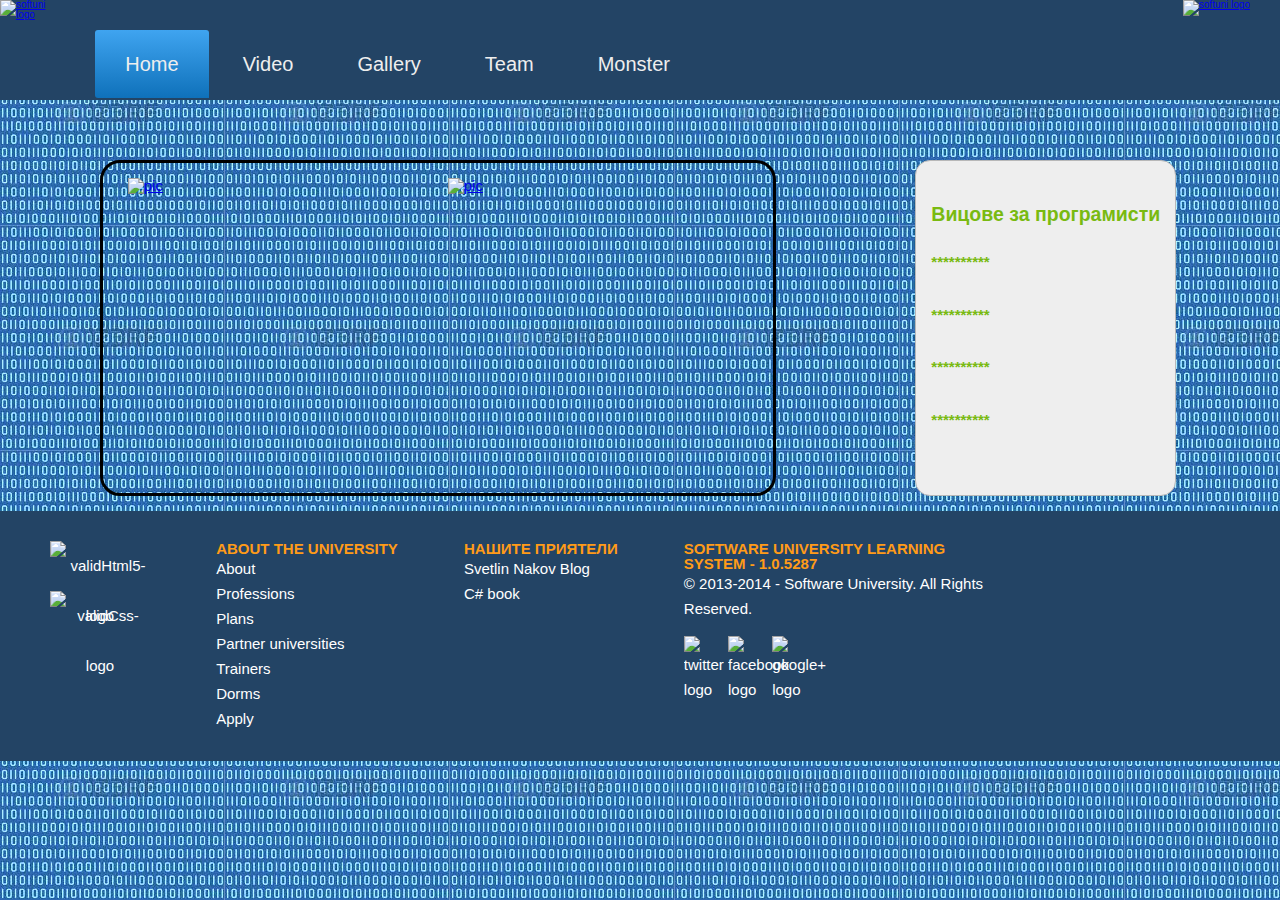
==== commit b0be9508: "background home" ====
--- a/Teamwork/index.html
+++ b/Teamwork/index.html
@@ -7,7 +7,7 @@
     <link rel="stylesheet" href="CSS/main.css" type="text/css"/>
     <link rel="stylesheet" href="CSS/header_footer_style.css" type="text/css"/>
 </head>
-<body>
+<body id="homebody">
     <header class="entry-header">
         <div class="inner">
             <div id="team-logo"><a href="#"><img src="images/logo.png" alt="softuni logo"/></a></div>
@@ -52,7 +52,7 @@
         </nav>
     </header>
 
-    <div id="content-wrapper">
+    <div id="content-wrapper" class="asd">
         <section class="main">
             <div class="pic">
                 <a href="#"><img src="images/picture1.jpg" alt="pic"/></a>
--- a/Teamwork/CSS/main.css
+++ b/Teamwork/CSS/main.css
@@ -190,8 +190,10 @@
     flex-wrap: wrap;
     justify-content: space-around;
     padding: 1em;
-    border: 1px solid;
-}
+    border: 3px solid;
+    border-radius: 20px;
+}
+
 section.main div {
     width: 300px;
     height: 300px;
@@ -358,6 +360,9 @@
     section.main {
         padding: 0;
     }
+    .intro {
+        margin-top:3em;
+    }
 }
 
 
@@ -367,4 +372,8 @@
         width: 88%;
     }
 }
-
+#homebody{
+    background-image: url(../images/010.jpg);
+
+}
+
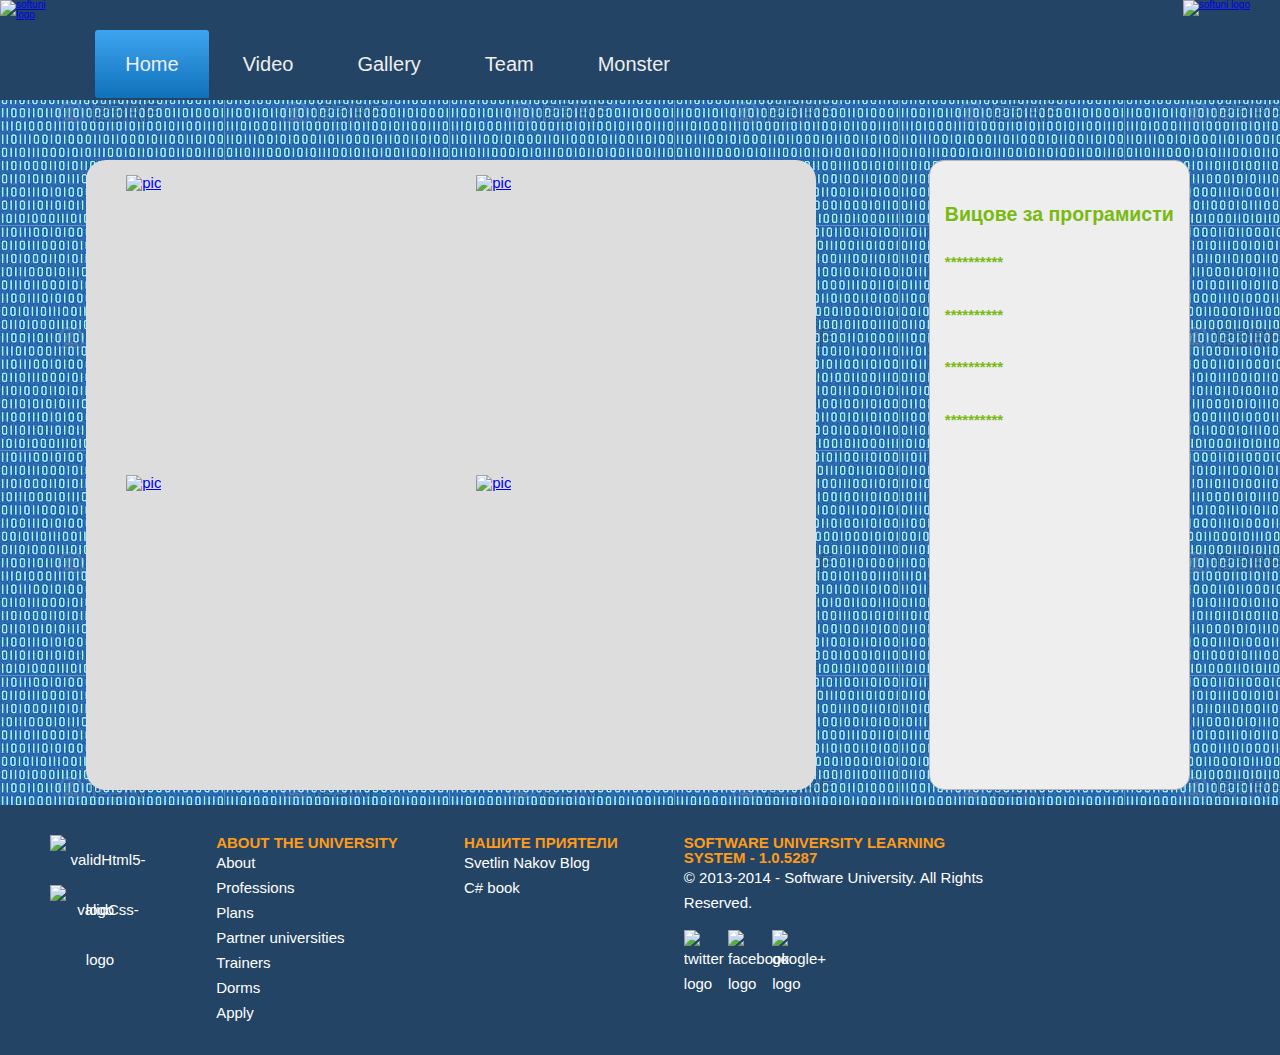
==== commit 89d982e5: "background home" ====
--- a/Teamwork/index.html
+++ b/Teamwork/index.html
@@ -52,16 +52,22 @@
         </nav>
     </header>
 
-    <div id="content-wrapper" class="asd">
-        <section class="main">
+    <div id="content-wrapper">
+        <section class="main" id="homedivsection">
             <div class="pic">
                 <a href="#"><img src="images/picture1.jpg" alt="pic"/></a>
             </div>
             <div class="pic">
                 <a href="#"><img src="images/picture2.jpg" alt="pic"/></a>
             </div>
-            
+             <div class="pic">
+                <a href="#"><img src="images/picture1.jpg" alt="pic"/></a>
+            </div>
+            <div class="pic">
+                <a href="#"><img src="images/picture2.jpg" alt="pic"/></a>
+            </div>
         </section>
+
 
         <aside>
             <h1>Вицове за програмисти</h1>
--- a/Teamwork/CSS/main.css
+++ b/Teamwork/CSS/main.css
@@ -376,4 +376,9 @@
     background-image: url(../images/010.jpg);
 
 }
-
+#homedivsection{
+    width: 700px;
+    background-color: #ddd;
+    border: none;
+}
+
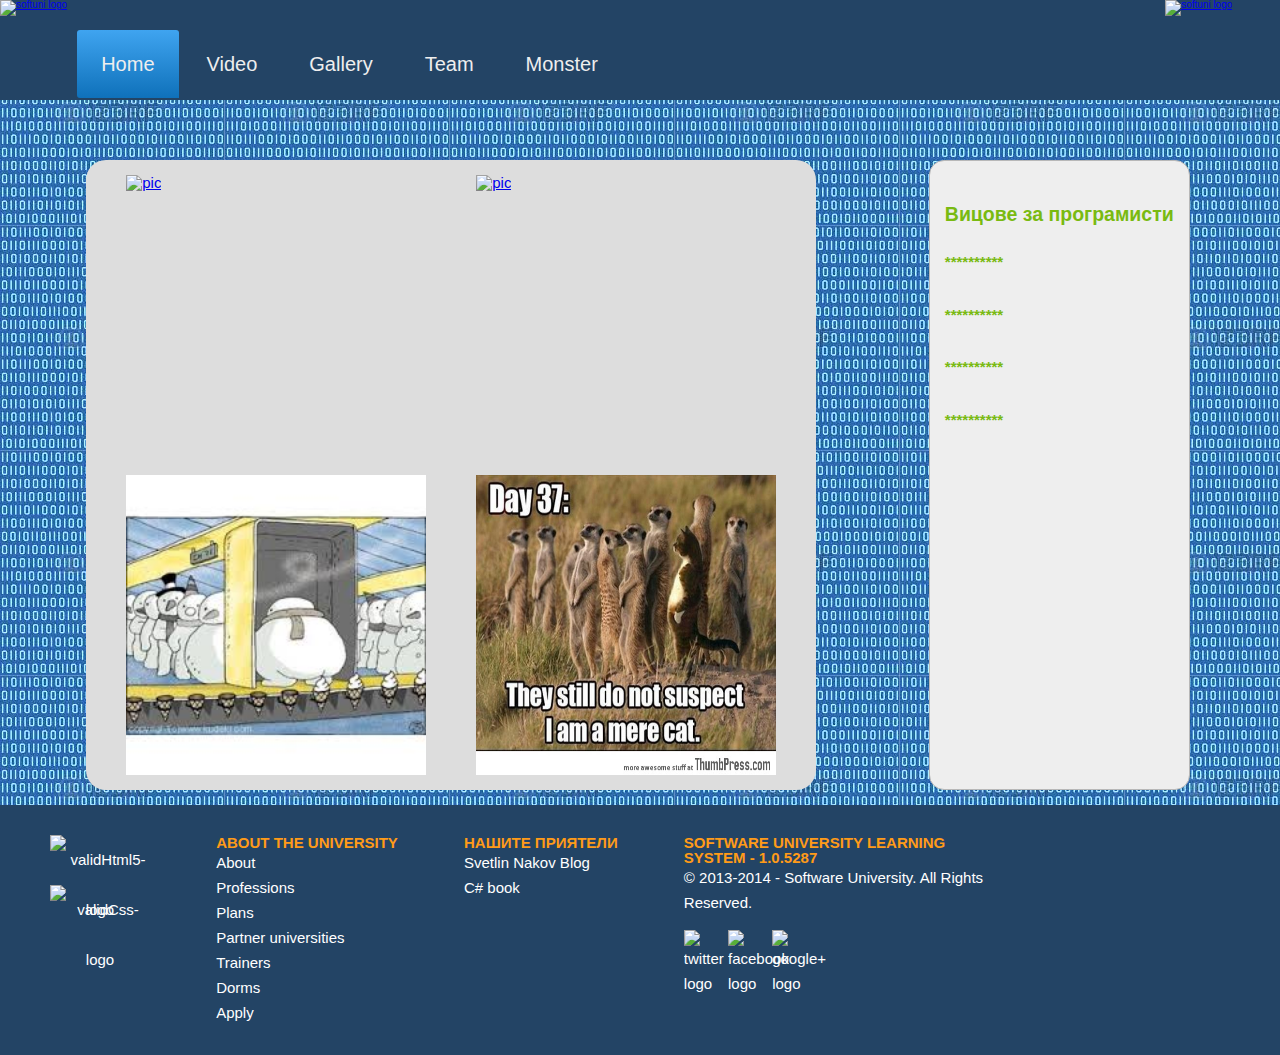
==== commit 1e6a6215: "Monster page change images and media queres" ====
--- a/Teamwork/index.html
+++ b/Teamwork/index.html
@@ -61,10 +61,10 @@
                 <a href="#"><img src="images/picture2.jpg" alt="pic"/></a>
             </div>
              <div class="pic">
-                <a href="#"><img src="images/picture1.jpg" alt="pic"/></a>
+                <a href="#"><img src="images/snowman.jpg" alt="pic"/></a>
             </div>
             <div class="pic">
-                <a href="#"><img src="images/picture2.jpg" alt="pic"/></a>
+                <a href="#"><img src="images/cat.jpg" alt="pic"/></a>
             </div>
         </section>
 
--- a/Teamwork/CSS/main.css
+++ b/Teamwork/CSS/main.css
@@ -97,11 +97,15 @@
 
 #navigation-mobile {
     display: none;
-    position: absolute;
+    /*position: absolute;*/
+    position: fixed;
+    left: 0;
+    top: 1.5em;
     width: 100%;
     max-width: 1170px;
     margin: 0 auto;
     margin-top: 3.5em;
+    z-index: 9999;
 }
 #navigation-mobile .bg-lang {
     display: none;
@@ -288,6 +292,14 @@
         height: 15px;
     }
 
+
+    /*change header height*/
+    body > header.entry-header {
+        height: 50px;
+    }
+
+
+
     .team-wrapper {
         zoom: 0.9;
         -moz-transform: scale(0.9);
--- a/Teamwork/CSS/header_footer_style.css
+++ b/Teamwork/CSS/header_footer_style.css
@@ -59,9 +59,8 @@
     width: 85%;
     height: 60px;
     padding-bottom: 4px;
-    margin-left: 3em;
+    margin-left: 1em;
     margin-top: 3em;
-    margin-right: 3em;
 }
 #cssmenu .bg-lang {
     display: none;
@@ -122,7 +121,7 @@
     z-index: 5;
 }
 #cssmenu ul li a {
-    padding: 24px 30px 20px 30px;
+    padding: 24px 24px 20px 24px;
     margin-bottom: 4px;
     border-top-left-radius: 3px;
     border-top-right-radius: 3px;
@@ -151,6 +150,9 @@
     display: block;
     font-weight: bold;
 }
+.inner nav #cssmenu{
+    margin-right: 0.5em;
+}
 
 
 /*footer styling*/
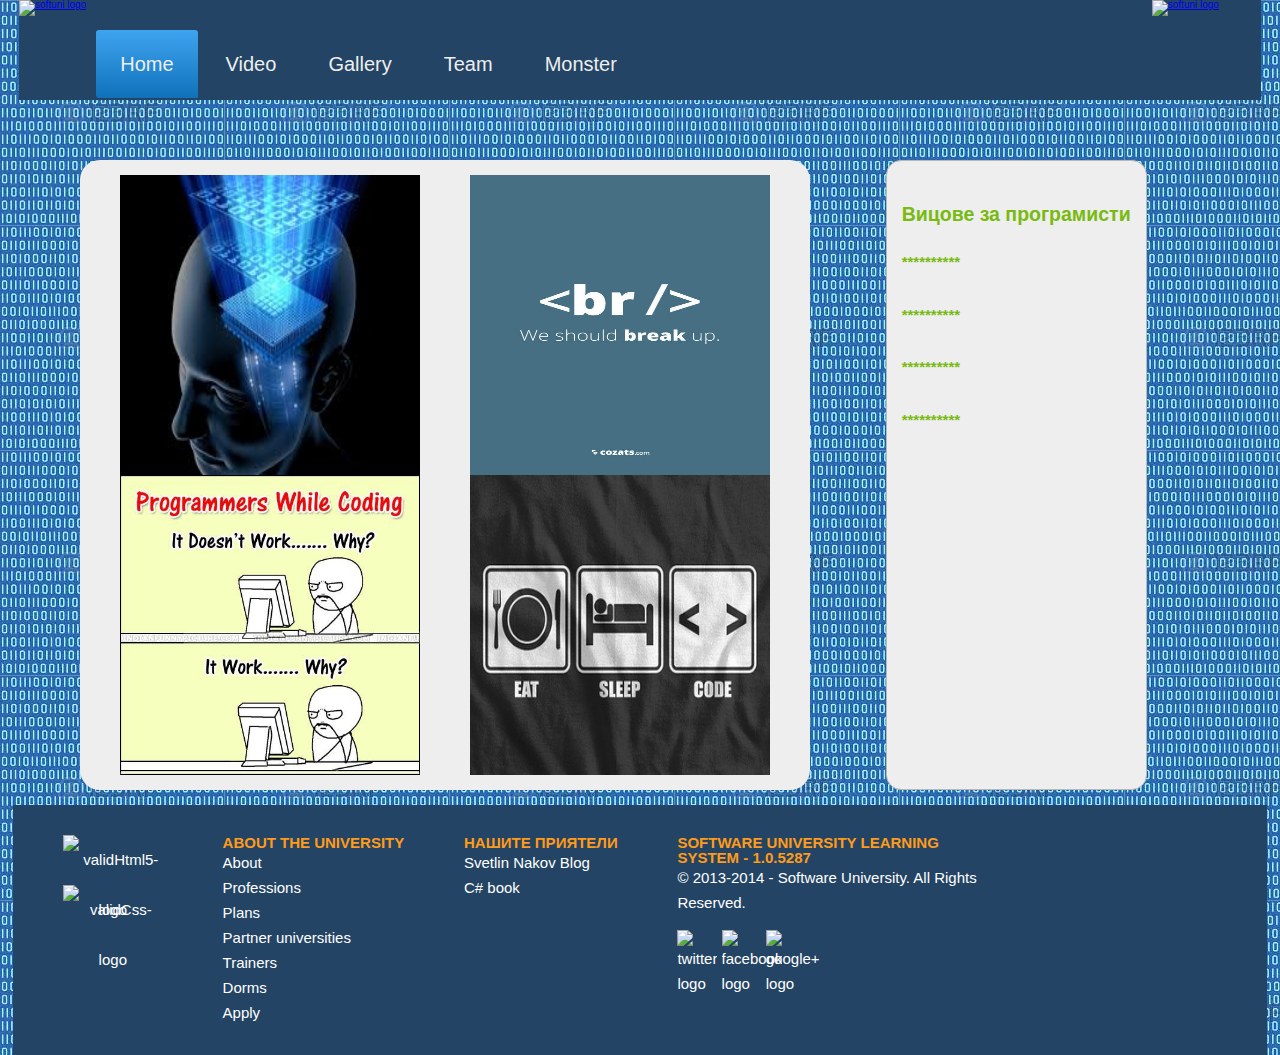
==== commit bc40283c: "new index page pictures" ====
--- a/Teamwork/index.html
+++ b/Teamwork/index.html
@@ -55,16 +55,16 @@
     <div id="content-wrapper">
         <section class="main" id="homedivsection">
             <div class="pic">
-                <a href="#"><img src="images/picture1.jpg" alt="pic"/></a>
+                <a href="#"><img src="images/pictures/main_pic1.jpg" alt="pic"/></a>
             </div>
             <div class="pic">
-                <a href="#"><img src="images/picture2.jpg" alt="pic"/></a>
+                <a href="#"><img src="images/pictures/main_pic2.jpg" alt="pic"/></a>
             </div>
              <div class="pic">
-                <a href="#"><img src="images/snowman.jpg" alt="pic"/></a>
+                <a href="#"><img src="images/pictures/main_pic3.jpg" alt="pic"/></a>
             </div>
             <div class="pic">
-                <a href="#"><img src="images/cat.jpg" alt="pic"/></a>
+                <a href="#"><img src="images/pictures/main_pic4.jpg" alt="pic"/></a>
             </div>
         </section>
 
--- a/Teamwork/CSS/main.css
+++ b/Teamwork/CSS/main.css
@@ -51,6 +51,10 @@
     font-size: 10px;
     font-family: Capriola, Helvetica, sans-serif;
 }
+body {
+    width: 98%;
+    margin: 0 auto;
+}
 #gallery {
     height: 100%;
     width: 100%;
@@ -59,6 +63,80 @@
     height: 100%;
     width: 100%;
 }
+#homebody{
+    background-image: url(../images/010.jpg);
+
+}
+#homedivsection{
+    width: 700px;
+    background-color: #eeeeee;
+    border: none;
+}
+/*main content for home page */
+
+#content-wrapper {
+    /*border: 2px solid;*/
+    width: 95%;
+    margin: 3em 1em 0 1em;
+    font-size: 1.5em;
+    display: flex;
+    flex-flow: row;
+    flex-wrap: wrap;
+    justify-content: space-around;
+    padding: 1em;
+}
+
+aside {
+    padding: 1em;
+    max-width: 250px;
+    border: 1px solid #b8b8b8;
+    border-radius: 1em;
+    background-color: #eeeeee;
+}
+article > h2 {
+    font-weight: bold;
+    color: #79ba11;
+    height: auto;
+}
+aside > h1 {
+    margin-top: 1.5em;
+    margin-bottom: 1.5em;
+    color: #79ba11;
+    font-weight: bold;
+    font-size: 1.3em;
+    text-align: center;
+}
+
+aside p {
+    margin-bottom: 2.5em;
+    line-height: 1.3em;
+}
+
+section.main {
+    display: flex;
+    flex-flow: row;
+    flex-wrap: wrap;
+    justify-content: space-around;
+    padding: 1em;
+    border: 3px solid;
+    border-radius: 20px;
+}
+
+section.main div {
+    width: 300px;
+    height: 300px;
+    margin-left: 10px;
+    margin-right: 10px;
+}
+div#content-wrapper > section.main div.pic > a img {
+    width: 100%;
+    height: 100%;
+    margin-bottom: 0.5em;
+}
+
+
+
+
 
 /*scroller to the top of the page*/
 #scrollerToTop {
@@ -148,68 +226,6 @@
 
 
 
-/*main content for home page */
-
-#content-wrapper {
-    /*border: 2px solid;*/
-    width: 95%;
-    margin: 3em 1em 0 1em;
-    font-size: 1.5em;
-    display: flex;
-    flex-flow: row;
-    flex-wrap: wrap;
-    justify-content: space-around;
-    padding: 1em;
-}
-
-aside {
-    padding: 1em;
-    max-width: 250px;
-    border: 1px solid #b8b8b8;
-    border-radius: 1em;
-    background-color: #eeeeee;
-}
-article > h2 {
-    font-weight: bold;
-    color: #79ba11;
-    height: auto;
-}
-aside > h1 {
-    margin-top: 1.5em;
-    margin-bottom: 1.5em;
-    color: #79ba11;
-    font-weight: bold;
-    font-size: 1.3em;
-    text-align: center;
-}
-
-aside p {
-    margin-bottom: 2.5em;
-    line-height: 1.3em;
-}
-
-section.main {
-    display: flex;
-    flex-flow: row;
-    flex-wrap: wrap;
-    justify-content: space-around;
-    padding: 1em;
-    border: 3px solid;
-    border-radius: 20px;
-}
-
-section.main div {
-    width: 300px;
-    height: 300px;
-    margin-left: 10px;
-    margin-right: 10px;
-}
-section.main div img {
-    width: 100%;
-    height: 100%;
-}
-
-
 /*responsive*/
 @media only screen and (max-width: 1920px){
 
@@ -217,7 +233,9 @@
         zoom: 1.2;
         -moz-transform: scale(1.2);
         -webkit-transform: scale(1.2);
-        margin-top: 5em;
+    }
+    div#content-wrapper {
+        width: 91%;
     }
 }
 
@@ -228,12 +246,13 @@
     #cssmenu {
         width: 83%;
     }
-    .team-wrapper {
+    div#content-wrapper section.team-wrapper {
         zoom: 1.1;
         -moz-transform: scale(1.1);
         -webkit-transform: scale(1.1);
-        margin-top: 3em;
-    }
+        margin-top: 0px;
+    }
+
 }
 @media only screen and (max-width: 1200px){
 
@@ -243,8 +262,9 @@
         -webkit-transform: scale(1);
         margin-top: 0;
     }
-    #content-wrapper {
+    div#content-wrapper {
         margin-bottom: 20px;
+        width: 91%;
     }
 }
 @media only screen and (max-width: 1024px){
@@ -258,8 +278,9 @@
         width: 100%;
         margin-right: 3em;
     }
-    #cssmenu {
-        width: 65%;
+    nav#cssmenu {
+        width: 82%;
+        font-size: 0.9em;
     }
 
     /*footer*/
@@ -267,14 +288,21 @@
         margin-left: 1em;
     }
 
-    #content-wrapper {
+    div#content-wrapper {
          margin-bottom: 0;
+    }
+    div#content-wrapper section.team-wrapper {
+
+        margin-top: 1em;
     }
 
     /*team page*/
     .person-container {
         justify-content: center;
     }
+    div#down-arrow {
+        left: 47%;
+    }
 
 }
 
@@ -298,30 +326,22 @@
         height: 50px;
     }
 
-
-
-    .team-wrapper {
+    div#content-wrapper  {
+        margin-top: 0;
+        margin-right: 5em;
+        width: 91%;
+    }
+
+    div#content-wrapper section.team-wrapper {
         zoom: 0.9;
         -moz-transform: scale(0.9);
         -webkit-transform: scale(0.9);
-    }
-
-    #content-wrapper {
-        /*border: 1px solid;*/
-        margin-top: 10px;
-        margin-right: 5em;
-        width: 93%;
-    }
-
-    #down-arrow {
-        width: 25px;
-        height: 25px;
-        padding: 10px;
-        text-align: center;
-        position: fixed;
-        bottom: 10px;
-        right: 47%;
-        z-index: 999999;
+        margin-top: 0;
+    }
+
+
+    div#down-arrow {
+        left: 46%;
     }
     #team-info img {
         display: none;
@@ -343,6 +363,9 @@
     .person-pic {
         margin-bottom: 1em;
     }
+    div#down-arrow {
+        left: 44%;
+    }
 
     /*footer*/
     .footer {
@@ -375,6 +398,9 @@
     .intro {
         margin-top:3em;
     }
+    div#down-arrow {
+        left: 42%;
+    }
 }
 
 
@@ -383,14 +409,9 @@
     #content-wrapper {
         width: 88%;
     }
-}
-#homebody{
-    background-image: url(../images/010.jpg);
-
-}
-#homedivsection{
-    width: 700px;
-    background-color: #ddd;
-    border: none;
-}
-
+    div#down-arrow {
+        left: 38%;
+    }
+}
+
+
--- a/Teamwork/CSS/header_footer_style.css
+++ b/Teamwork/CSS/header_footer_style.css
@@ -1,13 +1,16 @@
 /*HEADER AND FOOTER */
 
+
+/*header style*/
 body > header {
     margin: 0px 5px 10px 0px;
+    margin: 0 auto;
     height: 100px;
     width: 100%;
 }
 .entry-header {
     padding-top: 0px;
-    width:100%;
+    width:99%;
     /*position: fixed;*/
     top: 0;
     left: 0;
@@ -40,8 +43,7 @@
 }
 
 
-
-
+/*header navigation*/
 #cssmenu,
 #cssmenu ul,
 #cssmenu ul li,
